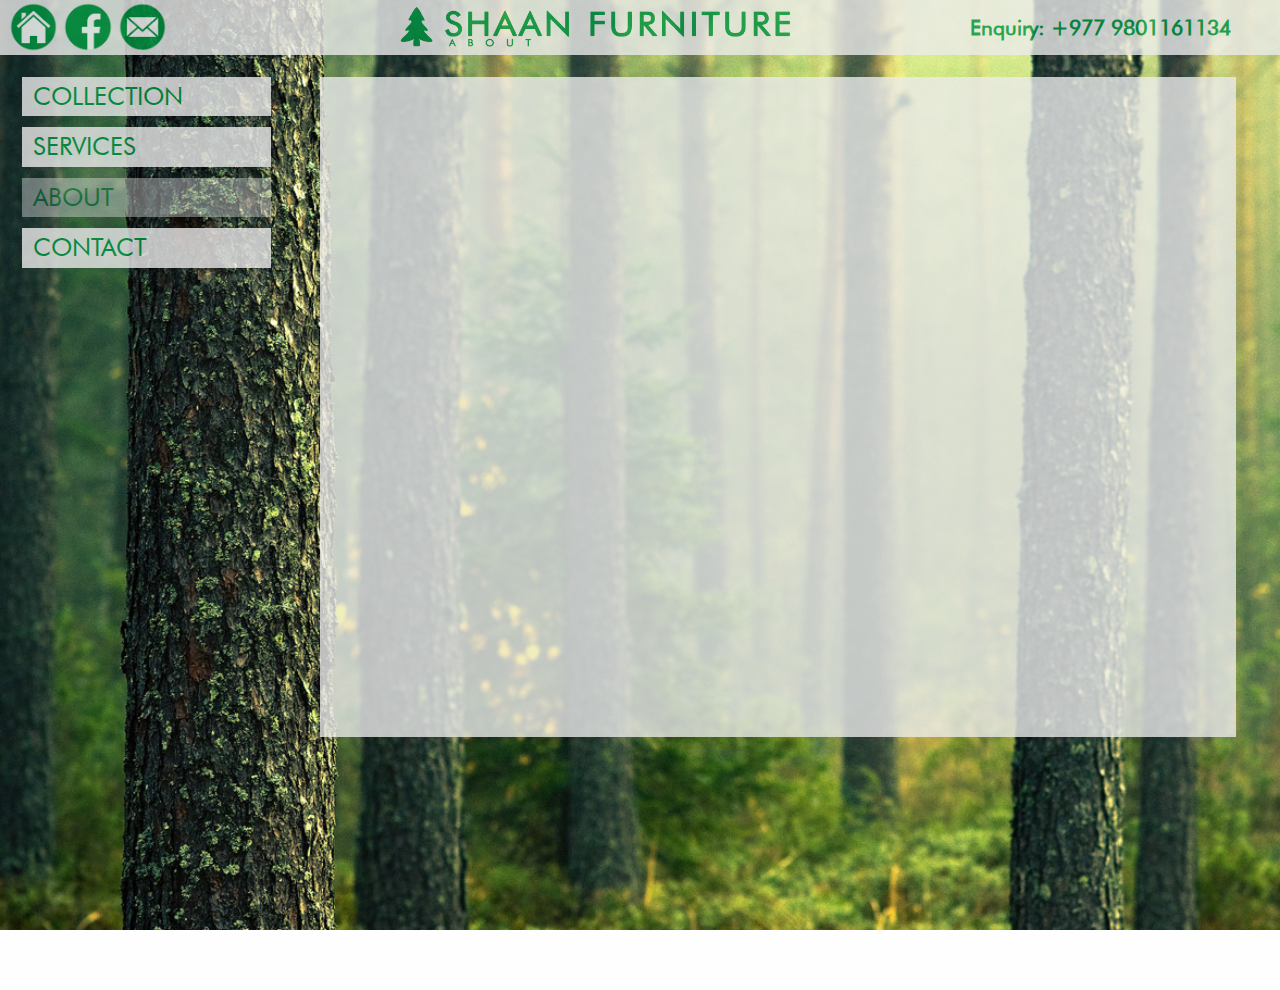
==== about.html @ e2bd07b7 "Create index.html for furniture GitHub Pages" ====
<!DOCTYPE HTML>
<html>
<head>
<title> About Us</title>
	
	<meta charset="utf-8"/>
	<meta title = "Author" content = "Shuvam Shrestha">
	<meta title = "Description" content = "About Page">
	
	<script src= "javascript/jquery.js" type = "text/javascript"> </script>
	<script src= "javascript/foundation.min.js" type = "text/javascript"> </script>
	<script src = "javascript/unslider.js" type = "text/javascript"> </script>
	
	<link rel = "stylesheet" href = "css/unslider.css" type = "text/css">
	<link rel = "stylesheet" href = "custom.css" type = "text/css">
	<link rel = "stylesheet" href = "css/foundation.css" type = "text/css">
	
	<link rel="apple-touch-icon" sizes="180x180" href="favicon/apple-touch-icon.png">
<link rel="icon" type="image/png" sizes="32x32" href="favicon/favicon-32x32.png">
<link rel="icon" type="image/png" sizes="16x16" href="favicon/favicon-16x16.png">
<link rel="manifest" href="favicon/manifest.json">
<meta name="theme-color" content="#ffffff">
</head>

<body>
	<div class = "grid-container aboutContainer">
		
		<div class = "grid-x grid-container-x topBarAbt">
			<div class = "large-12 cell top1">
				<a href = "index.html"><img src = "nav0.png" style = "height: 45px; width: 45px;" class = "shadowImg"> </a>
				<a href = "https://www.facebook.com/shaanfurniture/"><img src = "nav2.png" style = "height: 45px; width: 45px;" class = "shadowImg"> </a>
				<a href = "https://mail.google.com/mail/?view=cm&fs=1&to=shaan_furniture@yahoo.com"><img src = "nav3.png" style = "height: 45px; width: 45px;" class = "shadowImg"> </a>
				<div class = "abtscrologo">
					<a href = "index.html"><img src = "scrollLogoAbt.png" class = "scrollImg"/></a>
				</div>
				
				
					<h4> Enquiry: +977 9801161134 </h4>
				
			</div>
			
		</div>
		
		<div class = "grid-x grid-container-x defContainer">
			<div class = "large-3 cell defNavBar">
				<ul>
					<a href = "collection.html"><li> COLLECTION </li> </a>
					<a href = "services.html"><li> SERVICES  </li></a>
					<a href = "about.html"><li style = "opacity: 0.4;">ABOUT </li></a>
					<a href = "contact.html"><li> CONTACT  </li></a>
				</ul>
			</div>
			<div class = "large-9 cell aboutArea">
				<div class = "aboutArea2">
				</div>
				
				
			</div>
		</div>
	</div>

</body>

</html>
---- css/unslider.css ----
/**
 *   Here's where everything gets included. You don't need
 *   to change anything here, and doing so might break
 *   stuff. Here be dragons and all that.
 */
/**
 *   Default variables
 *
 *   While these can be set with JavaScript, it's probably
 *   better and faster to just set them here, compile to
 *   CSS and include that instead to use some of that
 *   hardware-accelerated goodness.
 */
.unslider {
  overflow: auto;
  margin: 0;
  padding: 0;
}
.unslider-wrap {
  position: relative;
}
.unslider-wrap.unslider-carousel > li {
  float: left;
}
.unslider-vertical > ul {
  height: 100%;
}
.unslider-vertical li {
  float: none;
  width: 100%;
}
.unslider-fade {
  position: relative;
}
.unslider-fade .unslider-wrap li {
  position: absolute;
  left: 0;
  top: 0;
  right: 0;
  z-index: 8;
}
.unslider-fade .unslider-wrap li.unslider-active {
  z-index: 10;
}
.unslider ul, .unslider ol, .unslider li {
  list-style: none;
  /* Reset any weird spacing */
  margin: 0;
  padding: 0;
  border: none;
}
.unslider-arrow {
  position: absolute;
  left: 20px;
  z-index: 2;
  cursor: pointer;
  margin-bottom: 400px;
}
.unslider-arrow.next {
  left: auto;
  right: 20px;
}

.unslider-nav ol {
  list-style: none;
  text-align: center;
}
.unslider-nav ol li {
  display: inline-block;
  width: 6px;
  height: 6px;
  margin: 0 4px;
  background: transparent;
  border-radius: 5px;
  overflow: hidden;
  text-indent: -999em;
  border: 2px solid #fff;
  cursor: pointer;
}
.unslider-nav ol li.unslider-active {
  background: #fff;
  cursor: default;
}

a  {
	margin-bottom: 300px;
}
---- custom.css ----
@font-face {
    font-family: 'futura'; /*a name to be used later*/
    src: url('font.ttf'); /*URL to font*/
}


html {
	font-family: 'futura';
	zoom: 110%;

	
}

body {
    overflow-x:hidden;
}

.navigation {
	height: 50px;
	background-color: black;
}

.topBar {
	height: 50px;
	padding-top: 2px;
	position:fixed;
	top:0;
	width:100%;
	z-index:100;
}

.topBarAbt {
	opacity: 0.8;
	height: 50px;
	padding-top: 2px;
	position:fixed;
	top:0;
	width:100%;
	z-index:100;
	background-color: #ebebeb;
}

.top1 {
	margin-left: 8px;

}

.top1 h4 {
	margin-top: 10px;
	display: inline;
	float: right;
	margin-left: 730px;
	font-family: 'futura';
	color: #009541;
	font-weight: bold;
	font-size: 1.2em;
	position: absolute;
}

.top1 .scrollImg {
	height: 40px;
}

.top1 .scrologo{
	margin-top: 2px;
	margin-left: 200px;
	position: absolute;
	display: none;
	transition: ease-in-out 0.4s;
}

.top1 .abtscrologo{
	display: inline-block;
	margin-top: 2px;
	margin-left: 200px;
	position: absolute;
	transition: ease-in-out 0.4s;
}


.logo {
	height: 30px;
}

.logoArea {
	margin-top: 50px;
}

.homeContainer {
	background: url("background3.jpg") no-repeat center center fixed; 
	-webkit-background-size: cover;
	-moz-background-size: cover;
	-o-background-size: cover;
	background-size: cover;
	height: 900px;
}



#mainLogo {

	height: 400px;
	margin: auto;
	display: block;
}

.contentArea {
	margin-top: 50px;
	height: 850px;
	background-color: #009541;
	opacity: 0.80;
}

.selectorArea {
	margin-top: 5px;
	height: 55px;
}

.selectorNav {
	
}

.nav1 {
	margin-top: 3px;
}


.nav1 a h2{
	padding: 4px;
	background-color: #009541;
	margin-top: 2px;
	font-family: 'futura';
	text-align: center;
	font-size: 1.4em;
	color: white;
	margin-left: 6px;
	margin-right: 6px;
	height: 40px;
	font-weight: bold;
	transition: ease-in-out 0.2s;
	transition-delay: 2000;
	opacity: 0.9;
}

.nav1 a h2:hover{
	opacity: 0.9;
	transition: ease-in-out 0.2s;
	transition-delay: 2000;
	background-color: #ebebeb;
	color: #009541;
}

.contentArea h3 {
	font-weight: bold;
	margin-top: 15px;
	text-align: center;
	color: white;
	font-family: 'futura';
}

.contentArea p {
	font-family: 'futura';
	color: white;
	text-align: center;
	font-size: 1.3em;
}

.contentArea #extraP {
	margin-top: 10px;
	font-family: 'futura';
	color: white;
	text-align: center;
	font-size: 1.3em;
}

#colButton {
	margin-left: 39.5%;
	padding: 10px;
	background-color: #ebebeb;
	font-family: 'futura';
	color: #009541;
	margin-top: 12px;
}

.collectionArea {
	border: solid #009541 4px;
	height: 300px;
	transition: ease-in-out 0.3s;
}

.collectionArea:hover {
	opacity: 0.4;
	transition: ease-in-out 0.3s;
}

.showcaseArea {
	height: 400px;
	
}



.clickArea h5 {
	padding-left: 5px;
	padding-right: 5px;
	font-family: 'futura';
	background-color: #009541;
	color: #ebebeb;
	font-weight: bold;
	position: absolute;
	display: block;
}

.sliderContainer {
	height: 400px;
}

.page1, .page2, .page3 {
	height: 500px;
}

.page1 {
	background: url("flooring.jpg") no-repeat center center fixed; 
	-webkit-background-size: cover;
	-moz-background-size: cover;
	-o-background-size: cover;
	background-size: cover;
}

.page1 h2 {
	margin-right: 50px;
	text-align: right;
	line-height: 880px;
	font-family: 'futura';
	font-size: 3em;
	color: #ebebeb;
}

.page2 h2 {
	margin-right: 50px;
	text-align: right;
	line-height: 880px;
	font-family: 'futura';
	font-size: 3em;
	color: #ebebeb;
}

.page3 h2 {
	margin-right: 50px;
	text-align: right;
	line-height: 880px;
	font-family: 'futura';
	font-size: 3em;
	color: #ebebeb;
}

.page2 {
	background: url("ceiling.jpg") no-repeat center center fixed; 
	-webkit-background-size: cover;
	-moz-background-size: cover;
	-o-background-size: cover;
	background-size: cover;
}

.page3 {
	background: url("moreserve.jpg") no-repeat center center fixed; 
	-webkit-background-size: cover;
	-moz-background-size: cover;
	-o-background-size: cover;
	background-size: cover;
}

.sliderContainer a #servicesID {
	padding-left: 12px;
	padding-right: 12px;
	border: solid #ebebeb 5px;
	margin-top: 220px;
	position: absolute;
	display: block;
	z-index: 50;
	margin-left: 390px;
	font-family: 'futura';
	color: #ebebeb;
	font-weight: bold;
	font-size: 3em;
	transition: ease-in 0.2s;
}

.sliderContainer a #servicesID:hover {
	box-shadow: 0px 0px 50px #ebebeb;
	transition: ease-out 0.2s;
}

.visitBar {
	margin-top: 100px;
	height: 600px;
	background: url("botBackground.jpg") no-repeat center center fixed; 
	background-size: 100% 100%;
	-webkit-background-size: cover;
	-moz-background-size: cover;
	-o-background-size: cover;
	background-size: cover;
}


.visitArea h3 {
	margin-top: 20px;
	font-size: 2.5em;
	font-family: 'futura';
	text-align: center;
	color: #009541;
}

.branchArea {
	height: 450px;

	
}

.branchArea h4 {
	margin-top: 20px;
	text-align: center;
	font-family: 'futura';
	color: #009541;
}

#goTop {
	border: solid 2px #009541;
	border-radius: 100px;
	font-family: 'futura';
	background-color: #009541;
	font-weight: bold;
	margin-left: 46.3%;
	color: white;
	padding: 10px;
	transition: ease-out 0.1s;
}

#goTop:hover {
	background-color: white;
	color: #009541;
	transition: ease-out 0.1s;
}

.footer {
	background-color: #009541;
	height: 90px;
	opacity: 0.80
}

.footer p {
	padding-top: 25px;
	text-align: center;
	font-family: 'futura';
	color: #ebebeb;
	
}

/* ABOUT PAGE */

.aboutContainer {
	height: 900px;
	background: url("abtBackground3.jpg") no-repeat center center fixed; 
	background-size: 100% 100%;
	-webkit-background-size: cover;
	-moz-background-size: cover;
	-o-background-size: cover;
	background-size: cover;
}

.aboutArea {
	height: 700px;
	margin-top: 70px
	
}

.aboutArea2 {
	background-color: #ebebeb;
	height: 600px;
	margin-right: 40px;
	opacity: 0.8;
}

.defNavBar {
	margin-top: 60px;
	height: 200px;
	
}

.defNavBar ul {
	position: fixed;
}

.defNavBar ul li {
	list-style: none;
	background-color: #ebebeb;
	opacity: 0.8;
	margin-top: 10px;
	font-family: 'futura';
	font-size: 1.4em;
	padding-left: 10px;
	padding-right: 80px;
	transition: ease-in-out 0.2s;

}

.defNavBar ul a {
	color: #009541;
}

.defNavBar ul li:hover {
	transition: ease-in-out 0.2s;
	opacity: 0.2;
}

.shadowImg {
	transition: linear 0.2s;
}

.shadowImg:hover {
	opacity: 0.5;
	transition: linear 0.2s;
}
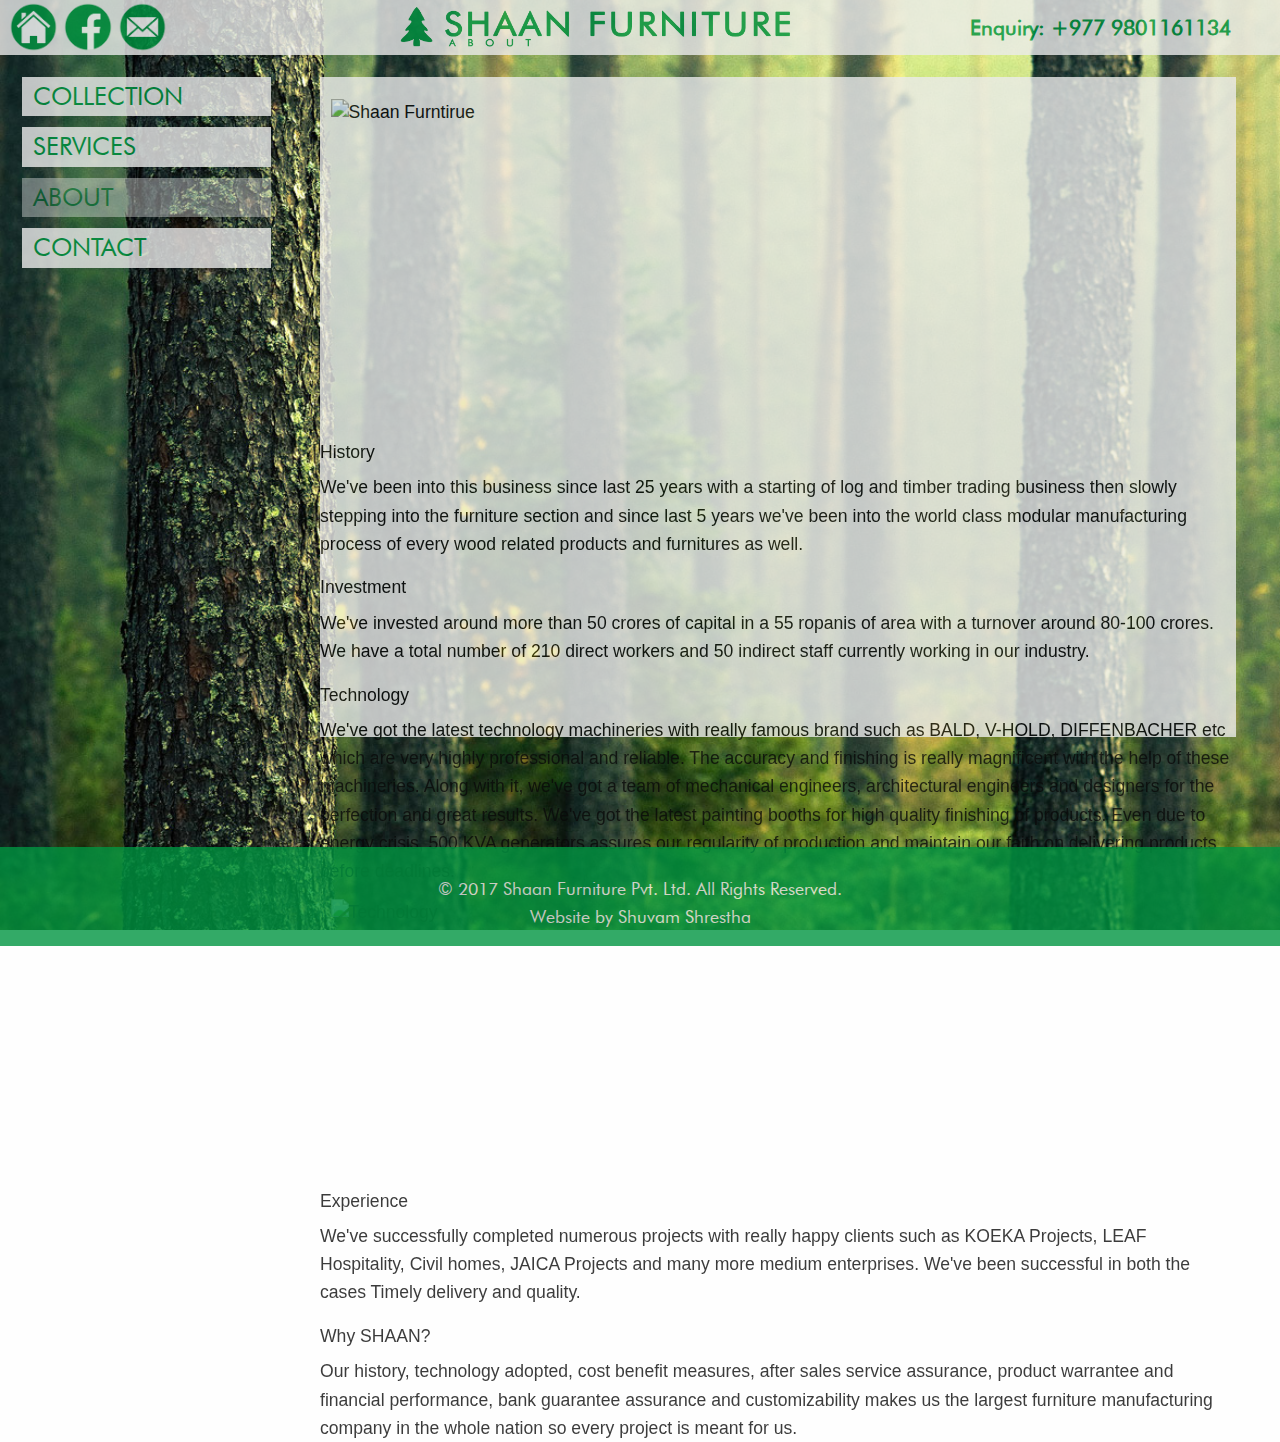
==== commit 1879388e: "Update about.html" ====
--- a/about.html
+++ b/about.html
@@ -51,14 +51,31 @@
 				</ul>
 			</div>
 			<div class = "large-9 cell aboutArea">
-				<div class = "aboutArea2">
+				<div class = "aboutArea2 aboutPage">
+					<img src = "abtHeaderImg.png" alt = "Shaan Furntirue" style = "height: 300px; margin-left: 10px; margin-top: 20px; margin-bottom: 10px;"/>
+					
+					<h6> History </h6>
+					<p> We've been into this business since last 25 years with a starting of log and timber trading business then slowly stepping into the furniture section and since last 5 years we've been into the world class modular manufacturing process of every wood related products and furnitures as well. </p>
+					<h6> Investment </h6>
+					<p> We've invested around more than 50 crores of capital in a 55 ropanis of area with a turnover around 80-100 crores. We have a total number of 210 direct workers and 50 indirect staff currently working in our industry.  </p>
+					<h6> Technology </h6>
+					<p> We've got the latest technology machineries with really famous brand such as BALD, V-HOLD, DIFFENBACHER etc which are very highly professional and reliable. The accuracy and finishing is really magnificent with the help of these machineries. Along with it, we've got a team of mechanical engineers, architectural engineers and designers for the perfection and great results. We've got the latest painting booths for high quality finishing of products. Even due to energy crisis, 500 KVA generators assures our regularity of production and maintain our faith on delivering products before deadlines.  </p>
+					<img src = "abtTechImg.png" alt = "Technology" style = "height: 253px; margin-left: 10px; margin-top: -3px; margin-bottom: 10px;"/>
+					<h6> Experience </h6>
+					<p> We've successfully completed numerous projects with really happy clients such as KOEKA Projects, LEAF Hospitality, Civil homes, JAICA Projects and many more medium enterprises. We've been successful in both the cases Timely delivery and quality.  </p>
+					<h6> Why SHAAN? </h6>
+					<p> Our history, technology adopted, cost benefit measures, after sales service assurance, product warrantee and financial performance, bank guarantee assurance and customizability makes us the largest furniture manufacturing company in the whole nation so every project is meant for us.  </p>
+
 				</div>
 				
 				
 			</div>
 		</div>
+		<div class = "footer abtFooter">
+			<p>&copy; 2017 Shaan Furniture Pvt. Ltd. All Rights Reserved. <br> Website by Shuvam Shrestha</p>
+		</div>
 	</div>
-
+	
 </body>
 
-</html>+</html>
--- a/custom.css
+++ b/custom.css
@@ -13,6 +13,7 @@
 
 body {
     overflow-x:hidden;
+	-webkit-text-size-adjust: none;
 }
 
 .navigation {
@@ -255,7 +256,7 @@
 }
 
 .page2 {
-	background: url("ceiling.jpg") no-repeat center center fixed; 
+	background: url("ceill.jpg") no-repeat center center fixed; 
 	-webkit-background-size: cover;
 	-moz-background-size: cover;
 	-o-background-size: cover;
@@ -422,3 +423,23 @@
 	transition: linear 0.2s;
 }
 
+.mobBody {
+	margin: auto;
+	height: 1600px;
+}
+
+.mobFB {
+	margin-left: 31%;
+}
+
+.mobFB a {
+	text-align: center;
+	background-color: #009541;
+	font-family: 'futura';
+	color: white;
+	padding: 4px;
+	padding-left: 10px;
+	padding-right: 10px;
+	font-size: 1.7em;
+	font-weight: bold;
+}
